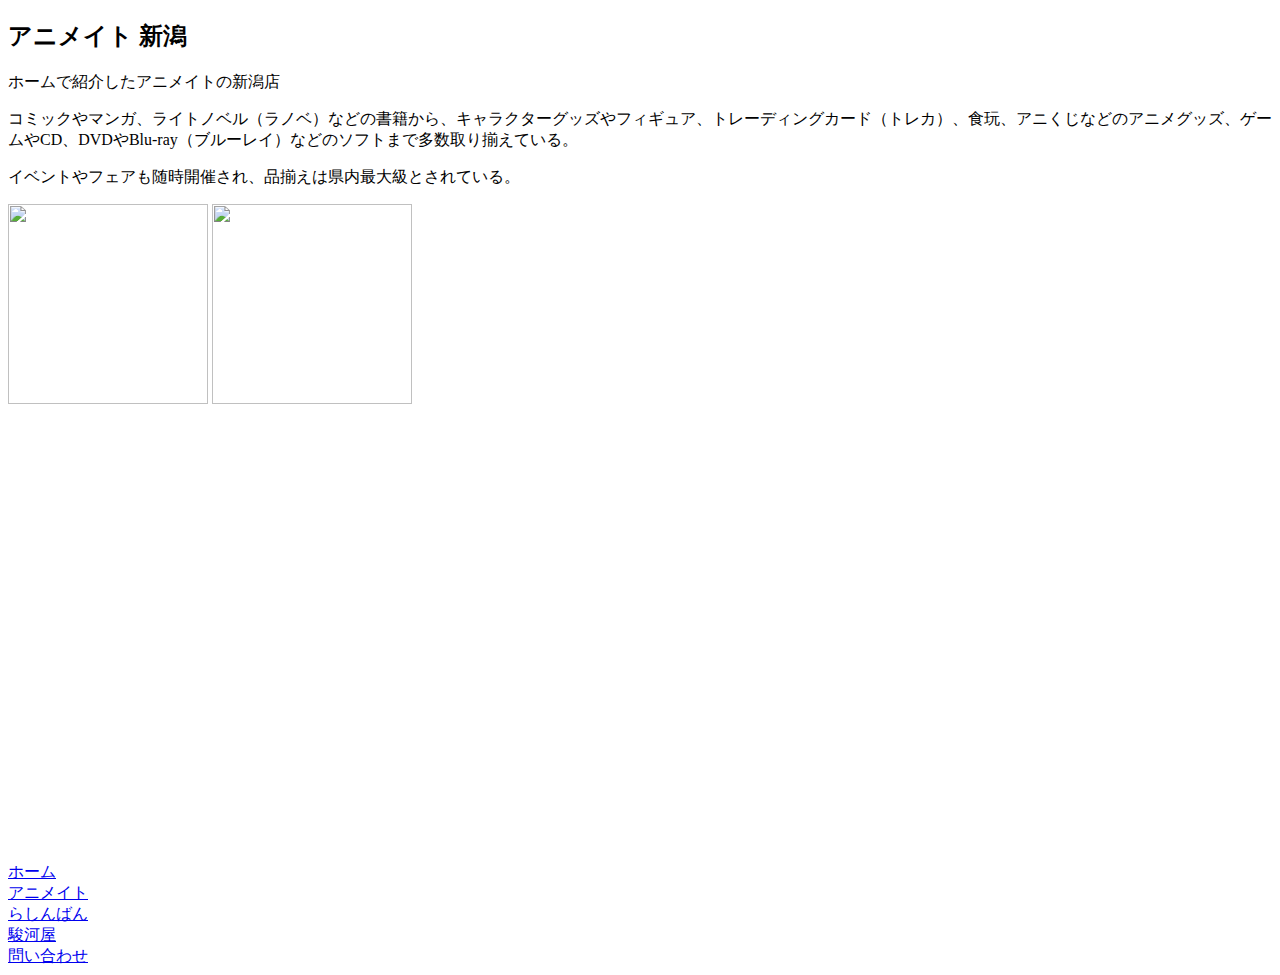
==== animate.html @ ace7588c "Add files via upload" ====
<!DOCTYPE html>
<html lang="en">
<head>
    <meta charset="UTF-8">
    <meta http-equiv="X-UA-Compatible" content="IE=edge">
    <meta name="viewport" content="width=device-width, initial-scale=1.0">
    <link rel="stylesheet" href="css/style.css">
    <title>Document</title>
</head>


<body>
    <div class="contact-us">
        <div class="form">
            <div class="text">
                <h2>アニメイト 新潟</h2>
                <p>ホームで紹介したアニメイトの新潟店</p>
                <p>コミックやマンガ、ライトノベル（ラノベ）などの書籍から、キャラクターグッズやフィギュア、トレーディングカード（トレカ）、食玩、アニくじなどのアニメグッズ、ゲームやCD、DVDやBlu-ray（ブルーレイ）などのソフトまで多数取り揃えている。</p>
                <p>イベントやフェアも随時開催され、品揃えは県内最大級とされている。</p>
</div>
<div class="text">
    <img src="images/3848658_1_2500_2700_3.jpg" width="200" height="200">
    <img src="images/DSCN5478.jpg" width="200" height="200">
</div>
<iframe src="https://www.google.com/maps/embed?pb=!1m18!1m12!1m3!1d404173.3901466735!2d138.67792357877136!3d37.68199747392177!2m3!1f0!2f0!3f0!3m2!1i1024!2i768!4f13.1!3m3!1m2!1s0x5ff4c98f09da177b%3A0xd4774efa96ba4e59!2z44Ki44OL44Oh44Kk44OI5paw5r2f!5e0!3m2!1sja!2sjp!4v1683107622845!5m2!1sja!2sjp" width="450" height="450" style="border:0;" allowfullscreen="" loading="lazy" referrerpolicy="no-referrer-when-downgrade"></iframe></iframe>
<div class="social-icon">
    <div class="home">
        <a href="index.html">ホーム</a>
    </div>
    <div class="animate">
        <a href="animate.html">アニメイト</a>
    </div>
    <div class="lashin">
        <a href="lashin.html">らしんばん</a>
    </div>
    <div class="surugaya">
<a href="surugaya.html">駿河屋</a>
</div>
<div class="contact">
    <a href="contact.html">問い合わせ</a>
    </div>
</div> 
</body>
</html>
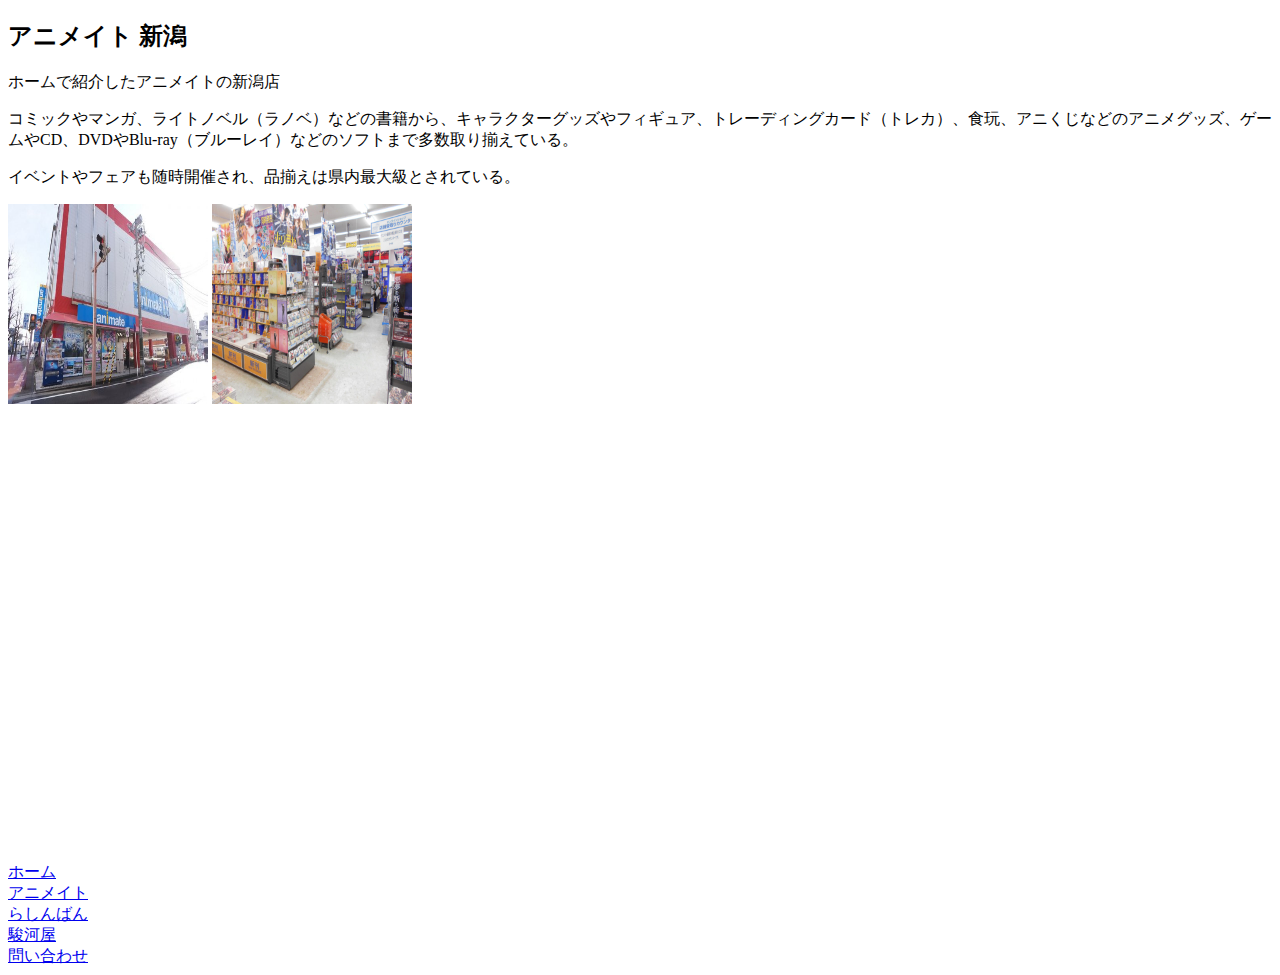
==== commit 6b29da9d: "Update animate.html" ====
--- a/animate.html
+++ b/animate.html
@@ -19,8 +19,8 @@
                 <p>イベントやフェアも随時開催され、品揃えは県内最大級とされている。</p>
 </div>
 <div class="text">
-    <img src="images/3848658_1_2500_2700_3.jpg" width="200" height="200">
-    <img src="images/DSCN5478.jpg" width="200" height="200">
+    <img src="3848658_1_2500_2700_3.jpg" width="200" height="200">
+    <img src="DSCN5478.jpg" width="200" height="200">
 </div>
 <iframe src="https://www.google.com/maps/embed?pb=!1m18!1m12!1m3!1d404173.3901466735!2d138.67792357877136!3d37.68199747392177!2m3!1f0!2f0!3f0!3m2!1i1024!2i768!4f13.1!3m3!1m2!1s0x5ff4c98f09da177b%3A0xd4774efa96ba4e59!2z44Ki44OL44Oh44Kk44OI5paw5r2f!5e0!3m2!1sja!2sjp!4v1683107622845!5m2!1sja!2sjp" width="450" height="450" style="border:0;" allowfullscreen="" loading="lazy" referrerpolicy="no-referrer-when-downgrade"></iframe></iframe>
 <div class="social-icon">
@@ -41,4 +41,4 @@
     </div>
 </div> 
 </body>
-</html>+</html>
